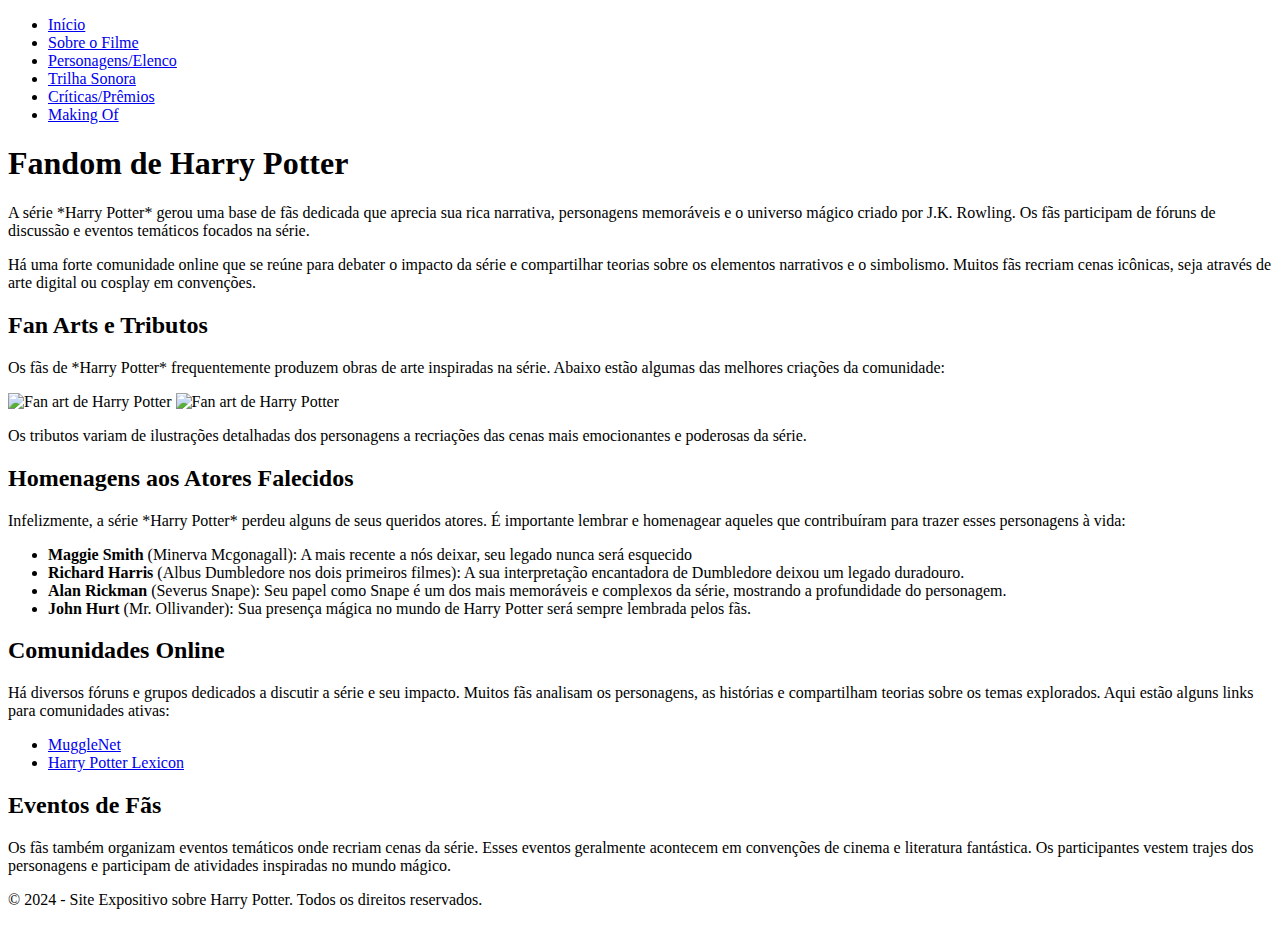
==== fandom.html @ 4a8af002 "Merge pull request #15 from kaserzin/14-acrescentando-a-última-página" ====
<!DOCTYPE html>
<html lang="pt-BR">

<head>
    <meta charset="UTF-8">
    <meta name="viewport" content="width=device-width, initial-scale=1.0">
    <title>Harry Potter - Fandom</title>
    <link rel="stylesheet" href="estilo.css">
</head>

<body>
    <header>
        <nav>
            <ul>
                <li><a href="index.html">Início</a></li>
                <li><a href="filme.html">Sobre o Filme</a></li>
                <li><a href="personagens.html">Personagens/Elenco</a></li>
                <li><a href="trilhasonora.html">Trilha Sonora</a></li>
                <li><a href="criticas.html">Críticas/Prêmios</a></li>
                <li><a href="makingof.html">Making Of</a></li>
            </ul>
        </nav>
    </header>

    <main>
        <section id="fandom">
            <h1>Fandom de Harry Potter</h1>
            <p>A série *Harry Potter* gerou uma base de fãs dedicada que aprecia sua rica narrativa, personagens
                memoráveis e o universo mágico criado por J.K. Rowling. Os fãs participam de fóruns de discussão e
                eventos temáticos focados na série.</p>
            <p>Há uma forte comunidade online que se reúne para debater o impacto da série e compartilhar teorias sobre
                os elementos narrativos e o simbolismo. Muitos fãs recriam cenas icônicas, seja através de arte
                digital ou cosplay em convenções.</p>

            <section id="fan-art">
                <h2>Fan Arts e Tributos</h2>
                <p>Os fãs de *Harry Potter* frequentemente produzem obras de arte inspiradas na série. Abaixo estão
                    algumas das melhores criações da comunidade:</p>
                <img src="https://blogger.googleusercontent.com/img/b/R29vZ2xl/AVvXsEi_LvO3Q9iSL1077AbeMbID9-wwsf5qmcbMUnbQPrixUuR_BeJOhSLmkimo5Cx22-NOwSy7Pu76Uz_gL2Osd8VRVT5FrWglHJTNa12otb9ED8OYxlBzTPmOqkoMhO6tS4a9Vrp9/s400/112358.13360.jpg" alt="Fan art de Harry Potter">
                <img src="https://images-wixmp-ed30a86b8c4ca887773594c2.wixmp.com/f/b803f3b3-e0b4-4d85-a35b-9004e022d3b2/deo092d-87037657-2dbb-471c-9b4f-59ee7e9660c3.jpg?token=eyJ0eXAiOiJKV1QiLCJhbGciOiJIUzI1NiJ9.[base64].05XrnohnVm9xbXJHpTIfh0mOT35riWoP-Xcrgc4FMco" alt="Fan art de Harry Potter">
                <p>Os tributos variam de ilustrações detalhadas dos personagens a recriações das cenas mais emocionantes
                    e poderosas da série.</p>
            </section>

            <section id="actors-tribute">
                <h2>Homenagens aos Atores Falecidos</h2>
                <p>Infelizmente, a série *Harry Potter* perdeu alguns de seus queridos atores. É importante lembrar e
                    homenagear aqueles que contribuíram para trazer esses personagens à vida:</p>
                <ul>
                    <li><strong>Maggie Smith</strong> (Minerva Mcgonagall): A mais recente a nós deixar, seu legado nunca será esquecido</li>
                    <li><strong>Richard Harris</strong> (Albus Dumbledore nos dois primeiros filmes): A sua interpretação
                        encantadora de Dumbledore deixou um legado duradouro.</li>
                    <li><strong>Alan Rickman</strong> (Severus Snape): Seu papel como Snape é um dos mais memoráveis e
                        complexos da série, mostrando a profundidade do personagem.</li>
                    <li><strong>John Hurt</strong> (Mr. Ollivander): Sua presença mágica no mundo de Harry Potter será
                        sempre lembrada pelos fãs.</li>
                </ul>
            </section>

            <section id="forums">
                <h2>Comunidades Online</h2>
                <p>Há diversos fóruns e grupos dedicados a discutir a série e seu impacto. Muitos fãs analisam os
                    personagens, as histórias e compartilham teorias sobre os temas explorados. Aqui estão alguns links
                    para comunidades ativas:</p>
                <ul>
                    <li><a href="https://www.mugglenet.com/" target="_blank">MuggleNet</a></li>
                    <li><a href="https://www.hp-lexicon.org/" target="_blank">Harry Potter Lexicon</a></li>
                </ul>
            </section>

            <section id="fan-events">
                <h2>Eventos de Fãs</h2>
                <p>Os fãs também organizam eventos temáticos onde recriam cenas da série. Esses eventos geralmente
                    acontecem em convenções de cinema e literatura fantástica. Os participantes vestem trajes dos
                    personagens e participam de atividades inspiradas no mundo mágico.</p>
            </section>
        </section>

    </main>

    <footer>
        <p class="footer-copy">&copy; 2024 - Site Expositivo sobre Harry Potter. Todos os direitos reservados.</p>
    </footer>
</body>

</html>
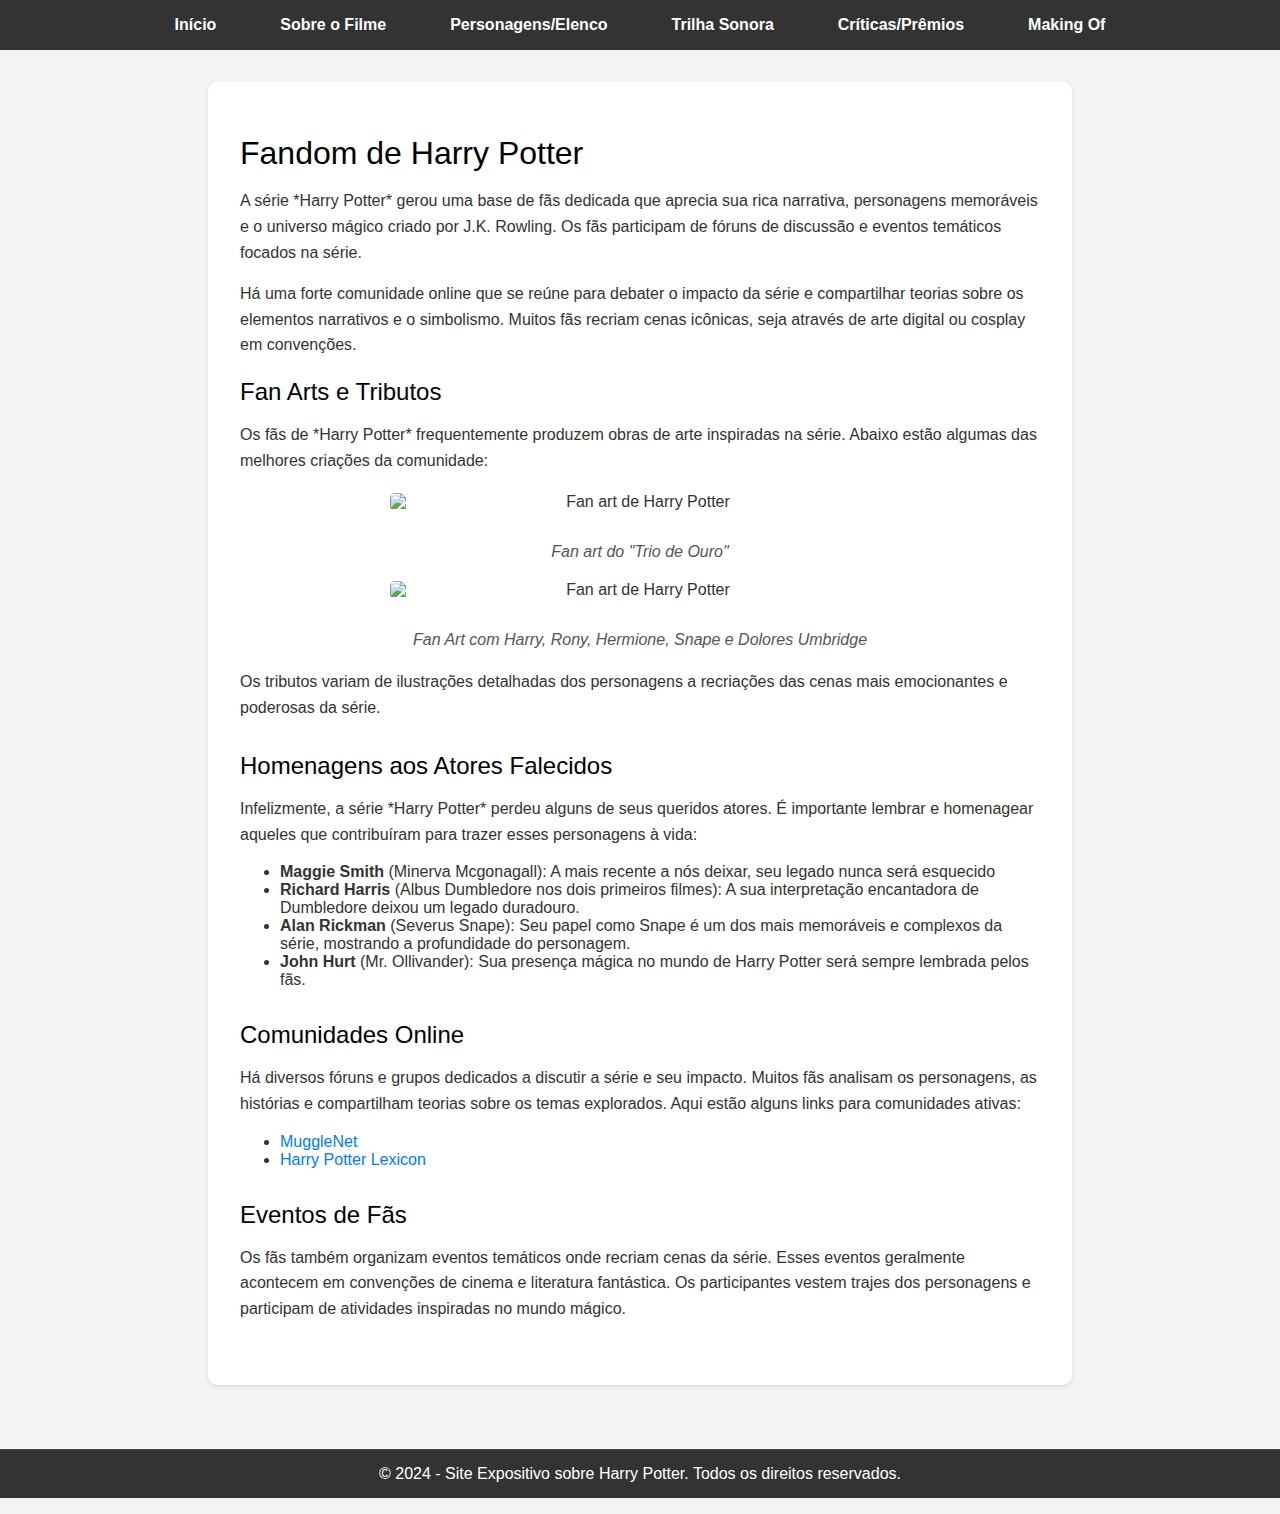
==== commit 6528a450: "Merge pull request #17 from kaserzin/16-acresentando-figure-e-figcapition" ====
--- a/fandom.html
+++ b/fandom.html
@@ -36,8 +36,8 @@
                 <h2>Fan Arts e Tributos</h2>
                 <p>Os fãs de *Harry Potter* frequentemente produzem obras de arte inspiradas na série. Abaixo estão
                     algumas das melhores criações da comunidade:</p>
-                <img src="https://blogger.googleusercontent.com/img/b/R29vZ2xl/AVvXsEi_LvO3Q9iSL1077AbeMbID9-wwsf5qmcbMUnbQPrixUuR_BeJOhSLmkimo5Cx22-NOwSy7Pu76Uz_gL2Osd8VRVT5FrWglHJTNa12otb9ED8OYxlBzTPmOqkoMhO6tS4a9Vrp9/s400/112358.13360.jpg" alt="Fan art de Harry Potter">
-                <img src="https://images-wixmp-ed30a86b8c4ca887773594c2.wixmp.com/f/b803f3b3-e0b4-4d85-a35b-9004e022d3b2/deo092d-87037657-2dbb-471c-9b4f-59ee7e9660c3.jpg?token=eyJ0eXAiOiJKV1QiLCJhbGciOiJIUzI1NiJ9.[base64].05XrnohnVm9xbXJHpTIfh0mOT35riWoP-Xcrgc4FMco" alt="Fan art de Harry Potter">
+                <figure><img src="https://blogger.googleusercontent.com/img/b/R29vZ2xl/AVvXsEi_LvO3Q9iSL1077AbeMbID9-wwsf5qmcbMUnbQPrixUuR_BeJOhSLmkimo5Cx22-NOwSy7Pu76Uz_gL2Osd8VRVT5FrWglHJTNa12otb9ED8OYxlBzTPmOqkoMhO6tS4a9Vrp9/s400/112358.13360.jpg" alt="Fan art de Harry Potter"><figcaption>Fan art do "Trio de Ouro"</figcaption></figure>
+                <figure><img src="https://images-wixmp-ed30a86b8c4ca887773594c2.wixmp.com/f/b803f3b3-e0b4-4d85-a35b-9004e022d3b2/deo092d-87037657-2dbb-471c-9b4f-59ee7e9660c3.jpg?token=eyJ0eXAiOiJKV1QiLCJhbGciOiJIUzI1NiJ9.[base64].05XrnohnVm9xbXJHpTIfh0mOT35riWoP-Xcrgc4FMco" alt="Fan art de Harry Potter"><figcaption>Fan Art com Harry, Rony, Hermione, Snape e Dolores Umbridge </figcaption></figure>
                 <p>Os tributos variam de ilustrações detalhadas dos personagens a recriações das cenas mais emocionantes
                     e poderosas da série.</p>
             </section>
--- a/estilo.css
+++ b/estilo.css
@@ -0,0 +1,273 @@
+.post-title {
+    font-size: 46px;
+    color: #000;
+    display: inline-block;
+    font-family: 'Merriweather', serif;
+    font-weight: 700;
+    line-height: 58px;
+    margin: 0;
+    position: relative;
+    text-align: left;
+    max-width: 1000px;
+    transform: scale(1);
+    width: 100%;
+}
+
+body {
+    font-family: 'Arial', sans-serif;
+    margin: 0;
+    background-color: #f4f4f4;
+    color: #333;
+    display: flex;
+    flex-direction: column;
+    height: 100%;
+}
+
+h1,
+h2,
+h3 {
+    font-weight: 400;
+    margin-bottom: 1rem;
+    color: #000000;
+}
+
+p {
+    line-height: 1.6;
+    color: #333;
+}
+
+a {
+    color: #007bff;
+    text-decoration: none;
+    transition: color 0.3s;
+}
+
+a:hover {
+    text-decoration: underline;
+    color: #0056b3;
+}
+
+header {
+    background-color: #333;
+    color: #fff;
+    padding: 1rem 0;
+}
+
+header nav {
+    display: flex;
+    justify-content: center;
+    align-items: center;
+}
+
+header nav ul {
+    list-style: none;
+    margin: 0;
+    padding: 0;
+    display: flex;
+}
+
+header nav li {
+    margin: 0 1rem;
+}
+
+header nav a {
+    color: #fff;
+    font-weight: bold;
+    padding: 0.5rem 1rem;
+    border-radius: 5px;
+    transition: background-color 0.3s ease;
+}
+
+header nav a:hover {
+    background-color: #555;
+}
+
+main {
+    padding: 2rem;
+    max-width: 800px;
+    margin: 2rem auto;
+    background-color: #fff;
+    box-shadow: 0 2px 5px rgba(0, 0, 0, 0.1);
+    border-radius: 10px;
+    flex: 1;
+}
+
+section {
+    margin-bottom: 2rem;
+}
+
+img {
+    max-width: 100%;
+    height: auto;
+    display: block;
+    margin: 1rem auto;
+    border-radius: 5px;
+    width: 500px;
+}
+figure {
+    text-align: center; 
+    margin: 20px 0; 
+}
+
+figure img {
+    max-width: 100%;
+    height: auto; 
+}
+
+figcaption {
+    font-style: italic; 
+    color: #555; 
+    margin-top: 8px;
+}
+
+footer .footer-copy {
+    background-color: #333;
+    color: #fff;
+    text-align: center;
+    padding: 1cap 0;
+    width: 100%;
+    margin-top: 2rem;
+    border-top: 1px solid #444;
+}
+
+
+@media (max-width: 768px) {
+    header nav ul {
+        flex-direction: column;
+    }
+
+    header nav li {
+        margin: 0.5rem 0;
+    }
+
+    main {
+        max-width: 95%;
+    }
+}
+
+#intro img {
+    border-radius: 0;
+}
+
+#soundtrack ol {
+    margin: 20px 0;
+    padding-left: 20px;
+    list-style-type: decimal;
+}
+
+#soundtrack li {
+    margin: 5px 0;
+    font-size: 18px;
+}
+
+#making-of img {
+    margin-top: 2rem;
+}
+
+#fandom img {
+    margin-bottom: 2rem;
+}
+
+table {
+    width: 100%;
+    border-collapse: collapse;
+    margin: 20px 0;
+    background-color: #333;
+    color: #fff;
+}
+
+table th,
+table td {
+    padding: 10px;
+    border: 1px solid #444;
+    text-align: left;
+}
+
+table th {
+    background-color: #555;
+}
+
+table tr:nth-child(even) {
+    background-color: #3a3a3a;
+}
+
+
+iframe {
+    width: 100%;
+    height: 450px;
+    border: none;
+    border-radius: 8px;
+    box-shadow: 0 4px 8px rgba(0, 0, 0, 0.1);
+    margin: 1rem 0;
+}
+
+
+@media (max-width: 768px) {
+    iframe {
+        height: 300px;
+    }
+}
+
+
+#technical-sheet {
+    background-color: #f9f9f9;
+    padding: 2rem;
+    border-radius: 8px;
+    box-shadow: 0 2px 5px rgba(0, 0, 0, 0.1);
+    margin: 2rem 0;
+}
+
+#technical-sheet h2 {
+    margin-bottom: 1rem;
+    color: #333;
+}
+
+#technical-sheet ul {
+    list-style: none;
+    padding: 0;
+}
+
+#technical-sheet li {
+    margin-bottom: 0.5rem;
+    font-size: 16px;
+}
+
+#technical-sheet strong {
+    color: #333;
+}
+
+#technical-sheet a {
+    color: #007bff;
+    text-decoration: none;
+}
+
+#technical-sheet a:hover {
+    text-decoration: underline;
+}
+
+#technical-sheet p {
+    margin-top: 1rem;
+    font-size: 14px;
+}
+
+#technical-sheet table {
+    width: 100%;
+    border-collapse: collapse;
+    margin-top: 1rem;
+}
+
+#technical-sheet th,
+#technical-sheet td {
+    padding: 0.5rem;
+    border: 1px solid #ddd;
+    text-align: left;
+}
+
+#technical-sheet th {
+    background-color: #eee;
+    font-weight: bold;
+}
+
+#technical-sheet td {
+    background-color: #fff;
+}